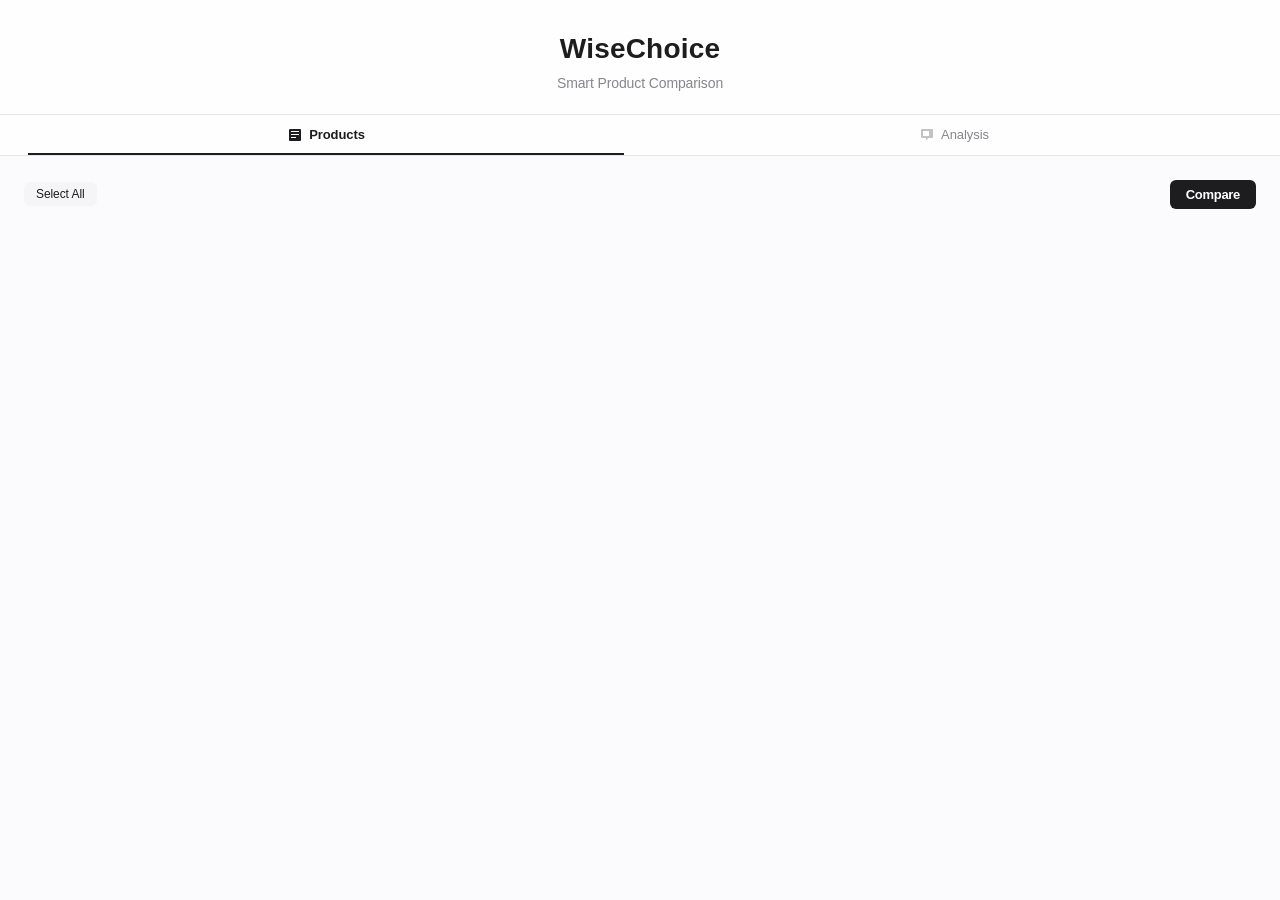
==== sidebar.html @ 90cbc1f2 "first commit" ====
<!DOCTYPE html>
<html lang="en">
<head>
  <meta charset="UTF-8">
  <meta name="viewport" content="width=device-width, initial-scale=1.0">
  <title>WiseChoice - Product Comparison Assistant</title>
  <link rel="stylesheet" href="sidebar.css">
</head>
<body>
  <div class="app-container">
    <!-- Header -->
    <header class="app-header">
      <h1 class="app-title">WiseChoice</h1>
      <p class="app-subtitle">Smart Product Comparison</p>
    </header>

    <!-- Navigation Tabs -->
    <nav class="tabs">
      <button class="tab-btn active" data-tab="list">
        <svg class="tab-icon" width="16" height="16" viewBox="0 0 16 16" fill="currentColor">
          <path d="M3 2a1 1 0 0 0-1 1v10a1 1 0 0 0 1 1h10a1 1 0 0 0 1-1V3a1 1 0 0 0-1-1H3zm1 2h8v1H4V4zm0 3h8v1H4V7zm0 3h5v1H4v-1z"/>
        </svg>
        Products
      </button>
      <button class="tab-btn" data-tab="chat">
        <svg class="tab-icon" width="16" height="16" viewBox="0 0 16 16" fill="currentColor">
          <path d="M2 3a1 1 0 0 1 1-1h10a1 1 0 0 1 1 1v7a1 1 0 0 1-1 1h-3.5l-2.5 2.5V11H3a1 1 0 0 1-1-1V3zm2 1v5h6V4H4z"/>
        </svg>
        Analysis
      </button>
    </nav>

    <!-- Product List -->
    <div class="tab-content active" id="list-tab">
      <div class="toolbar">
        <button id="toggle-select-all-btn" class="btn btn-secondary btn-small">
          Select All
        </button>
        <button id="compare-btn" class="btn btn-primary">
          Compare
        </button>
      </div>

      <div id="product-list" class="product-list">
        <!-- Product cards render here -->
      </div>

      <div id="empty-state" class="empty-state" style="display: none;">
        <svg class="empty-icon" width="64" height="64" viewBox="0 0 64 64" fill="none" stroke="currentColor" stroke-width="2">
          <rect x="8" y="16" width="48" height="40" rx="4"/>
          <path d="M8 24h48M24 16v-4a4 4 0 0 1 4-4h8a4 4 0 0 1 4 4v4"/>
        </svg>
        <h3>No Products Yet</h3>
        <p>Visit an Amazon product page and tap the "+" button to add items</p>
      </div>
    </div>

    <!-- AI Analysis Panel -->
    <div class="tab-content" id="chat-tab">
      <div class="chat-header">
        <button id="back-to-list-btn" class="btn btn-secondary btn-small">
          ← Back
        </button>
      </div>
      <div id="chat-content" class="chat-content">
        <div class="chat-placeholder">
          <svg class="chat-icon" width="48" height="48" viewBox="0 0 48 48" fill="none" stroke="currentColor" stroke-width="2">
            <circle cx="24" cy="24" r="20"/>
            <path d="M24 16v12M24 32v2"/>
          </svg>
          <p>Select at least 2 products, then tap "Compare"</p>
        </div>
      </div>
    </div>
  </div>

  <script src="sidebar.js"></script>
</body>
</html>
---- sidebar.css ----
/* WiseChoice Sidebar Styles - Apple Design Language */

/* Apple Color System - Professional Gray Palette */
:root {
  /* Primary Colors - Gray Accent */
  --color-primary: #1d1d1f;
  --color-primary-hover: #424245;
  --color-accent: #636366;
  
  /* System Grays */
  --color-gray-1: #1d1d1f;
  --color-gray-2: #424245;
  --color-gray-3: #636366;
  --color-gray-4: #86868b;
  --color-gray-5: #aeaeb2;
  --color-gray-6: #d2d2d7;
  
  /* Background Colors */
  --color-bg-primary: #ffffff;
  --color-bg-secondary: #f5f5f7;
  --color-bg-tertiary: #fbfbfd;
  
  /* System Colors */
  --color-red: #FF3B30;
  --color-orange: #FF9500;
  --color-yellow: #FFCC00;
  --color-green: #34C759;
  
  /* Separators */
  --separator-opaque: rgba(60, 60, 67, 0.36);
  --separator-non-opaque: rgba(60, 60, 67, 0.12);
}

* {
  margin: 0;
  padding: 0;
  box-sizing: border-box;
}

body {
  font-family: -apple-system, BlinkMacSystemFont, "SF Pro Text", "SF Pro Display", "Helvetica Neue", Arial, sans-serif;
  background: var(--color-bg-primary);
  color: var(--color-gray-1);
  line-height: 1.47059;
  min-width: 400px;
  font-size: 17px;
  font-weight: 400;
  letter-spacing: -0.022em;
}

.app-container {
  display: flex;
  flex-direction: column;
  height: 100vh;
  overflow: hidden;
  background: var(--color-bg-tertiary);
}

/* Header - Apple styling */
.app-header {
  background: rgba(255, 255, 255, 0.72);
  backdrop-filter: saturate(180%) blur(20px);
  -webkit-backdrop-filter: saturate(180%) blur(20px);
  color: var(--color-gray-1);
  padding: 28px 24px 20px;
  text-align: center;
  border-bottom: 0.5px solid var(--separator-non-opaque);
}

.app-title {
  font-size: 28px;
  font-weight: 600;
  letter-spacing: 0.007em;
  margin-bottom: 4px;
  color: var(--color-gray-1);
}

.app-subtitle {
  font-size: 14px;
  font-weight: 400;
  color: var(--color-gray-4);
  letter-spacing: -0.008em;
}

/* Tab navigation - Apple styling */
.tabs {
  display: flex;
  background: rgba(255, 255, 255, 0.72);
  backdrop-filter: saturate(180%) blur(20px);
  -webkit-backdrop-filter: saturate(180%) blur(20px);
  border-bottom: 0.5px solid var(--separator-non-opaque);
  padding: 0 12px;
}

.tab-btn {
  flex: 1;
  padding: 12px 16px;
  background: none;
  border: none;
  cursor: pointer;
  font-size: 13px;
  font-weight: 400;
  color: var(--color-gray-4);
  transition: all 0.25s cubic-bezier(0.25, 0.1, 0.25, 1);
  position: relative;
  letter-spacing: -0.08px;
  display: flex;
  align-items: center;
  justify-content: center;
  gap: 6px;
}

.tab-icon {
  width: 16px;
  height: 16px;
  opacity: 0.5;
  transition: opacity 0.25s cubic-bezier(0.25, 0.1, 0.25, 1);
}

.tab-btn.active .tab-icon {
  opacity: 1;
}

.tab-btn:hover {
  background: rgba(0, 0, 0, 0.04);
  color: var(--color-gray-1);
}

.tab-btn:hover .tab-icon {
  opacity: 0.7;
}

.tab-btn.active {
  color: var(--color-gray-1);
  font-weight: 600;
}

.tab-btn.active::after {
  content: '';
  position: absolute;
  bottom: -0.5px;
  left: 16px;
  right: 16px;
  height: 2px;
  background: var(--color-gray-1);
}

/* Tab content */
.tab-content {
  display: none;
  flex: 1;
  overflow-y: auto;
  padding: 24px;
}

.tab-content.active {
  display: flex;
  flex-direction: column;
}

/* Toolbar - Apple styling */
.toolbar {
  display: flex;
  gap: 12px;
  margin-bottom: 24px;
  justify-content: space-between;
  align-items: center;
}

/* Buttons - Apple styling */
.btn {
  padding: 7px 16px;
  border: none;
  border-radius: 6px;
  font-size: 13px;
  font-weight: 400;
  cursor: pointer;
  transition: all 0.2s cubic-bezier(0.25, 0.1, 0.25, 1);
  display: inline-flex;
  align-items: center;
  gap: 4px;
  letter-spacing: -0.08px;
  white-space: nowrap;
}

.btn-primary {
  background: var(--color-primary);
  color: var(--color-bg-primary);
  font-weight: 600;
  letter-spacing: -0.3px;
}

.btn-primary:hover {
  background: var(--color-primary-hover);
  opacity: 0.92;
}

.btn-primary:active {
  opacity: 0.7;
}

.btn-secondary {
  background: var(--color-bg-secondary);
  color: var(--color-gray-1);
  font-weight: 400;
  transition: all 0.2s cubic-bezier(0.25, 0.1, 0.25, 1);
}

.btn-secondary:hover {
  background: var(--color-gray-6);
}

.btn-secondary:active {
  opacity: 0.7;
}

/* Select-all button active state */
.btn-secondary.active {
  background: var(--color-gray-1);
  color: var(--color-bg-primary);
  font-weight: 600;
}

.btn-small {
  padding: 5px 12px;
  font-size: 12px;
}

.btn-danger {
  background: var(--color-bg-secondary);
  color: var(--color-red);
  padding: 4px 10px;
  font-size: 11px;
  font-weight: 600;
  letter-spacing: -0.3px;
}

.btn-danger:hover {
  background: rgba(255, 59, 48, 0.08);
}

/* Product list - Apple styling */
.product-list {
  display: flex;
  flex-direction: column;
  gap: 10px;
}

.product-card {
  background: var(--color-bg-primary);
  border-radius: 12px;
  padding: 16px;
  border: 0.5px solid var(--separator-non-opaque);
  transition: all 0.25s cubic-bezier(0.25, 0.1, 0.25, 1);
  display: flex;
  gap: 12px;
}

.product-card:hover {
  border-color: var(--separator-opaque);
  box-shadow: 0 2px 8px rgba(0, 0, 0, 0.04), 
              0 1px 3px rgba(0, 0, 0, 0.02);
  transform: translateY(-1px);
}

.product-checkbox {
  flex-shrink: 0;
  width: 18px;
  height: 18px;
  cursor: pointer;
  margin-top: 4px;
  accent-color: var(--color-gray-1);
}

.product-image {
  flex-shrink: 0;
  width: 80px;
  height: 80px;
  object-fit: contain;
  border-radius: 8px;
  background: var(--color-bg-secondary);
  border: 0.5px solid var(--separator-non-opaque);
}

.product-info {
  flex: 1;
  min-width: 0;
}

.product-title {
  font-size: 14px;
  font-weight: 600;
  color: var(--color-gray-1);
  margin-bottom: 6px;
  overflow: hidden;
  text-overflow: ellipsis;
  display: -webkit-box;
  -webkit-line-clamp: 2;
  -webkit-box-orient: vertical;
  line-height: 1.3;
  letter-spacing: -0.3px;
}

.product-meta {
  font-size: 12px;
  color: var(--color-gray-4);
  margin-bottom: 5px;
  letter-spacing: -0.08px;
}

.product-price {
  font-size: 15px;
  font-weight: 600;
  color: var(--color-gray-1);
  margin-bottom: 6px;
  letter-spacing: -0.3px;
}

.product-source {
  font-size: 11px;
  color: var(--color-gray-5);
  overflow: hidden;
  text-overflow: ellipsis;
  white-space: nowrap;
  letter-spacing: 0;
}

.product-actions {
  flex-shrink: 0;
  display: flex;
  align-items: flex-start;
}

/* Empty state - Apple styling */
.empty-state {
  text-align: center;
  padding: 80px 32px;
  color: #86868b;
}

.empty-icon {
  margin: 0 auto 24px;
  color: var(--color-gray-6);
  opacity: 1;
}

.empty-state h3 {
  font-size: 19px;
  font-weight: 600;
  margin-bottom: 8px;
  color: var(--color-gray-1);
  letter-spacing: -0.4px;
}

.empty-state p {
  font-size: 14px;
  line-height: 1.4;
  color: var(--color-gray-4);
  letter-spacing: -0.08px;
  max-width: 280px;
  margin: 0 auto;
}

/* Chat report - Apple styling */
.chat-header {
  margin-bottom: 24px;
}

.chat-content {
  flex: 1;
  background: var(--color-bg-primary);
  border-radius: 12px;
  padding: 24px;
  border: 0.5px solid var(--separator-non-opaque);
  overflow-y: auto;
}

.chat-placeholder {
  text-align: center;
  padding: 80px 32px;
  color: var(--color-gray-4);
}

.chat-placeholder p {
  font-size: 14px;
  color: var(--color-gray-4);
  letter-spacing: -0.08px;
  line-height: 1.5;
}

.chat-icon {
  margin: 0 auto 20px;
  color: var(--color-gray-6);
  opacity: 1;
}

.chat-report {
  line-height: 1.5;
  color: var(--color-gray-1);
}

.chat-report h2 {
  font-size: 22px;
  font-weight: 600;
  color: var(--color-gray-1);
  margin-bottom: 20px;
  padding-bottom: 12px;
  border-bottom: 0.5px solid var(--separator-non-opaque);
  letter-spacing: -0.4px;
}

.chat-report h3 {
  font-size: 16px;
  font-weight: 600;
  color: var(--color-gray-1);
  margin: 24px 0 12px;
  letter-spacing: -0.3px;
}

.chat-report p {
  margin-bottom: 12px;
  font-size: 14px;
  color: var(--color-gray-2);
  letter-spacing: -0.08px;
}

.chat-report ul {
  margin: 12px 0;
  padding-left: 24px;
}

.chat-report li {
  margin-bottom: 8px;
  font-size: 13px;
  color: var(--color-gray-2);
  line-height: 1.5;
  letter-spacing: -0.08px;
}

.chat-report a {
  color: var(--color-gray-1);
  text-decoration: underline;
  text-decoration-color: var(--color-gray-5);
  word-break: break-all;
}

.chat-report a:hover {
  text-decoration-color: var(--color-gray-1);
}

.chat-summary {
  background: var(--color-bg-secondary);
  border-left: 2px solid var(--color-gray-4);
  padding: 16px;
  margin: 24px 0;
  border-radius: 8px;
}

.chat-summary h3 {
  font-size: 15px;
  font-weight: 600;
  margin-bottom: 12px;
  color: var(--color-gray-1);
}

.chat-summary strong {
  color: var(--color-gray-1);
  font-weight: 600;
}

.chat-note {
  margin-top: 24px;
  padding-top: 16px;
  border-top: 0.5px solid var(--separator-non-opaque);
  font-size: 12px;
  color: var(--color-gray-5);
  letter-spacing: -0.08px;
  line-height: 1.4;
}

/* AI error banner (fallback mode) */
.ai-error-banner {
  background: var(--color-bg-secondary);
  border: 0.5px solid var(--separator-opaque);
  border-left: 2px solid var(--color-orange);
  color: var(--color-gray-2);
  padding: 14px 16px;
  border-radius: 8px;
  margin-bottom: 20px;
  font-size: 13px;
  line-height: 1.5;
  display: flex;
  align-items: flex-start;
  gap: 10px;
}

.banner-icon {
  flex-shrink: 0;
  color: var(--color-orange);
  margin-top: 1px;
}

.ai-error-banner strong {
  font-weight: 600;
  color: var(--color-gray-1);
}

.ai-error-banner code {
  background: rgba(0, 0, 0, 0.06);
  padding: 2px 5px;
  border-radius: 3px;
  font-family: 'SF Mono', 'Monaco', 'Menlo', monospace;
  font-size: 11px;
  color: var(--color-gray-3);
  letter-spacing: 0;
}

/* AI report styling - Apple inspired */
.ai-report {
  max-width: 100%;
}

.ai-header-card {
  background: var(--color-gray-1);
  color: var(--color-bg-primary);
  padding: 20px;
  border-radius: 12px;
  margin-bottom: 16px;
  box-shadow: 0 1px 3px rgba(0, 0, 0, 0.12), 
              0 1px 2px rgba(0, 0, 0, 0.08);
}

.ai-badge {
  display: inline-block;
  background: rgba(255, 255, 255, 0.18);
  padding: 4px 10px;
  border-radius: 4px;
  font-size: 11px;
  font-weight: 600;
  margin-bottom: 10px;
  letter-spacing: 0.06em;
  text-transform: uppercase;
}

.ai-title {
  font-size: 18px;
  font-weight: 600;
  letter-spacing: -0.4px;
  line-height: 1.3;
  margin: 0;
}

.ai-tldr-card {
  background: var(--color-bg-secondary);
  border: 0.5px solid var(--separator-non-opaque);
  border-left: 2px solid var(--color-gray-1);
  padding: 16px;
  border-radius: 8px;
  margin-bottom: 20px;
}

.ai-section-label {
  font-size: 11px;
  font-weight: 600;
  color: var(--color-gray-4);
  text-transform: uppercase;
  letter-spacing: 0.06em;
  margin-bottom: 8px;
}

.ai-tldr-text {
  font-size: 15px;
  font-weight: 500;
  color: var(--color-gray-1);
  line-height: 1.4;
  letter-spacing: -0.3px;
  margin: 0;
}

.ai-section {
  margin-bottom: 20px;
}

.ai-section-title {
  font-size: 15px;
  font-weight: 600;
  color: var(--color-gray-1);
  margin-bottom: 12px;
  letter-spacing: -0.3px;
}

.ai-content {
  background: var(--color-bg-primary);
  border: 0.5px solid var(--separator-non-opaque);
  border-radius: 8px;
  padding: 16px;
  line-height: 1.6;
  color: var(--color-gray-2);
}

.ai-content p {
  margin: 0 0 12px 0;
  font-size: 14px;
  letter-spacing: -0.08px;
}

.ai-content p:last-child {
  margin-bottom: 0;
}

/* Preformatted content - preserve original spacing */
.ai-content-preformatted {
  white-space: pre-wrap;
  word-wrap: break-word;
  font-size: 14px;
  line-height: 1.7;
  color: var(--color-gray-2);
}

/* Decision strategy styling */
.ai-strategy {
  border-left: 2px solid var(--color-gray-4);
  font-style: italic;
}

/* AI content formatting */
.ai-text {
  margin-bottom: 12px;
  line-height: 1.6;
  color: var(--color-gray-2);
}

.ai-section-block {
  margin-bottom: 24px;
}

.ai-section-header {
  display: flex;
  gap: 8px;
  margin-bottom: 12px;
  align-items: flex-start;
}

.ai-section-num {
  flex-shrink: 0;
  font-weight: 600;
  color: var(--color-gray-1);
  font-size: 15px;
  min-width: 24px;
}

.ai-section-title-text {
  flex: 1;
  font-weight: 600;
  color: var(--color-gray-1);
  font-size: 15px;
  line-height: 1.4;
}

.ai-sub-list {
  margin: 0;
  padding-left: 32px;
  list-style: none;
}

.ai-sub-list li {
  position: relative;
  margin-bottom: 12px;
  padding-left: 12px;
  line-height: 1.6;
  color: var(--color-gray-2);
  font-size: 14px;
}

.ai-sub-list li::before {
  content: '—';
  position: absolute;
  left: -12px;
  color: var(--color-gray-4);
}

.ai-bullet-list {
  margin: 12px 0;
  padding-left: 32px;
  list-style: none;
}

.ai-bullet-list li {
  position: relative;
  margin-bottom: 10px;
  padding-left: 12px;
  line-height: 1.6;
  color: var(--color-gray-2);
  font-size: 14px;
}

.ai-bullet-list li::before {
  content: '•';
  position: absolute;
  left: -8px;
  color: var(--color-gray-4);
}

.ai-bullet-item {
  margin-bottom: 10px;
  padding-left: 16px;
  position: relative;
  line-height: 1.6;
  color: var(--color-gray-2);
}

.ai-bullet-item::before {
  content: '•';
  position: absolute;
  left: 0;
  color: var(--color-gray-4);
}

.ai-reasons {
  border-left: 2px solid var(--color-green);
}

.ai-footer {
  margin-top: 24px;
  padding-top: 16px;
  border-top: 0.5px solid var(--separator-non-opaque);
}

.ai-disclaimer {
  font-size: 12px;
  color: var(--color-gray-5);
  text-align: center;
  line-height: 1.4;
  letter-spacing: -0.08px;
  margin: 0;
}

/* AI loading state */
.ai-loading {
  text-align: center;
  padding: 80px 32px;
}

.ai-loading-spinner {
  width: 40px;
  height: 40px;
  margin: 0 auto 20px;
  border: 2.5px solid var(--separator-non-opaque);
  border-top-color: var(--color-gray-1);
  border-radius: 50%;
  animation: ai-spin 0.8s linear infinite;
}

@keyframes ai-spin {
  to { transform: rotate(360deg); }
}

.ai-loading h3 {
  font-size: 17px;
  font-weight: 600;
  color: var(--color-gray-1);
  margin-bottom: 8px;
  letter-spacing: -0.3px;
}

.ai-loading p {
  font-size: 13px;
  color: var(--color-gray-4);
  letter-spacing: -0.08px;
}

/* AI error state */
.ai-error {
  text-align: center;
  padding: 60px 32px;
}

.ai-error-icon {
  margin: 0 auto 16px;
  color: var(--color-gray-6);
}

.ai-error h3 {
  font-size: 17px;
  font-weight: 600;
  color: var(--color-gray-1);
  margin-bottom: 10px;
  letter-spacing: -0.3px;
}

.error-message {
  font-size: 13px;
  color: var(--color-red);
  margin-bottom: 20px;
  padding: 10px 16px;
  background: rgba(255, 59, 48, 0.06);
  border-radius: 6px;
  font-family: 'SF Mono', 'Monaco', 'Menlo', monospace;
  letter-spacing: 0;
}

.ai-error-tips {
  background: var(--color-bg-secondary);
  border-radius: 8px;
  padding: 16px;
  margin: 20px 0;
  text-align: left;
  border: 0.5px solid var(--separator-non-opaque);
}

.ai-error-tips p {
  font-size: 13px;
  color: var(--color-gray-1);
  font-weight: 600;
  margin-bottom: 8px;
  letter-spacing: -0.08px;
}

.ai-error-tips ul {
  font-size: 12px;
  color: var(--color-gray-3);
  line-height: 1.5;
  margin: 0;
  padding-left: 20px;
}

.ai-error-tips li {
  margin-bottom: 5px;
}

.ai-error-tips code {
  background: rgba(0, 0, 0, 0.06);
  padding: 2px 5px;
  border-radius: 3px;
  font-family: 'SF Mono', 'Monaco', 'Menlo', monospace;
  font-size: 11px;
  color: var(--color-gray-3);
  letter-spacing: 0;
}

.ai-error-tips button {
  margin-top: 12px;
  width: 100%;
}

/* Scrollbar styling - Apple aesthetic */
::-webkit-scrollbar {
  width: 8px;
}

::-webkit-scrollbar-track {
  background: transparent;
}

::-webkit-scrollbar-thumb {
  background: var(--color-gray-6);
  border-radius: 4px;
  border: 2px solid transparent;
  background-clip: padding-box;
}

::-webkit-scrollbar-thumb:hover {
  background: var(--color-gray-5);
}
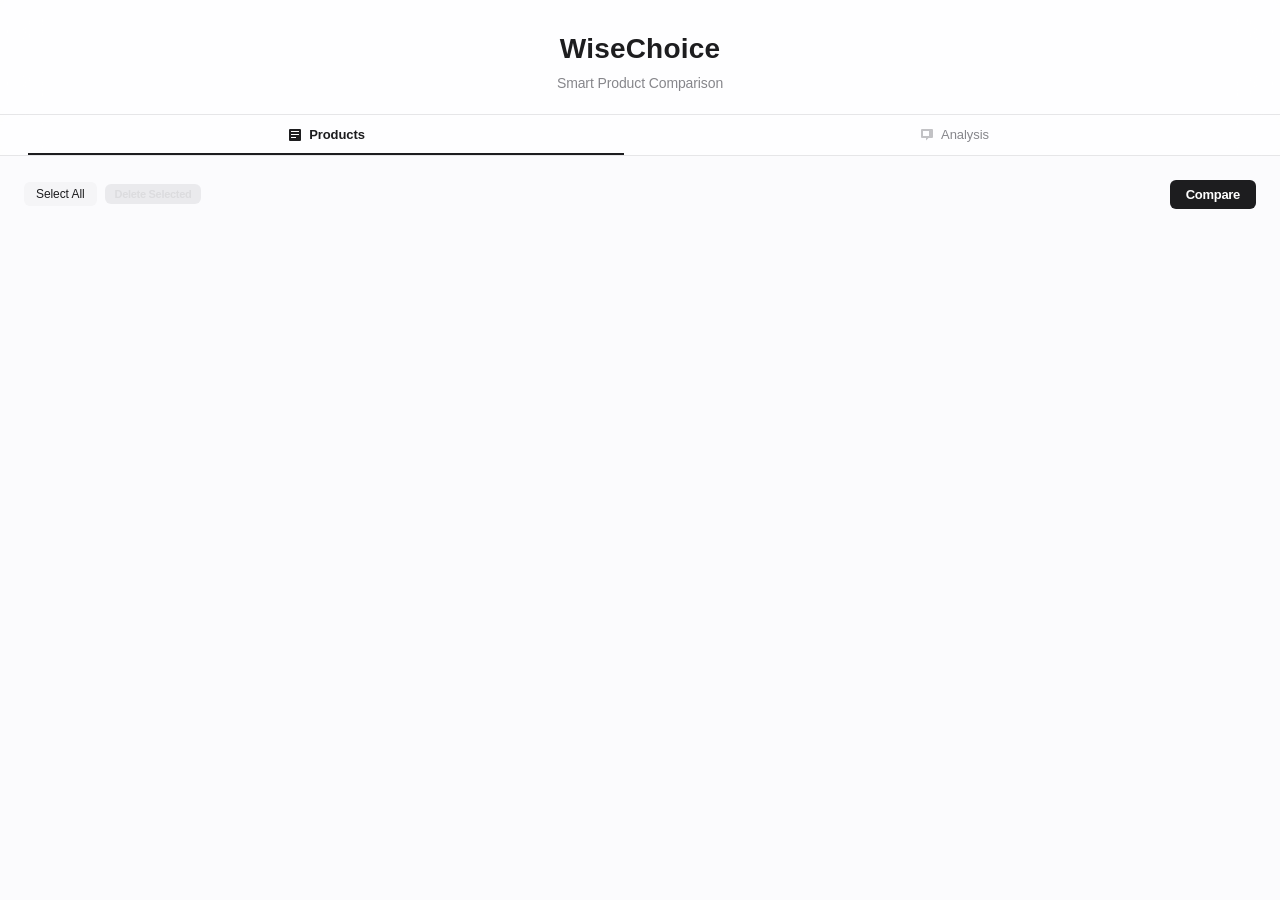
==== commit 45ed9d93: "Enhance project structure and functionality: update .gitignore to include environment files and logs" ====
--- a/sidebar.html
+++ b/sidebar.html
@@ -33,9 +33,14 @@
     <!-- Product List -->
     <div class="tab-content active" id="list-tab">
       <div class="toolbar">
-        <button id="toggle-select-all-btn" class="btn btn-secondary btn-small">
-          Select All
-        </button>
+        <div class="toolbar-left">
+          <button id="toggle-select-all-btn" class="btn btn-secondary btn-small">
+            Select All
+          </button>
+          <button id="bulk-delete-btn" class="btn btn-danger btn-small" disabled>
+            Delete Selected
+          </button>
+        </div>
         <button id="compare-btn" class="btn btn-primary">
           Compare
         </button>
--- a/sidebar.css
+++ b/sidebar.css
@@ -167,6 +167,12 @@
   align-items: center;
 }
 
+.toolbar-left {
+  display: flex;
+  gap: 8px;
+  align-items: center;
+}
+
 /* Buttons - Apple styling */
 .btn {
   padding: 7px 16px;
@@ -239,6 +245,22 @@
   background: rgba(255, 59, 48, 0.08);
 }
 
+.btn:disabled {
+  opacity: 0.4;
+  cursor: not-allowed;
+  background: var(--color-gray-6);
+  color: var(--color-gray-5);
+}
+
+.btn-danger:disabled {
+  background: var(--color-gray-6);
+  color: var(--color-gray-5);
+}
+
+.btn-danger:disabled:hover {
+  background: var(--color-gray-6);
+}
+
 /* Product list - Apple styling */
 .product-list {
   display: flex;
